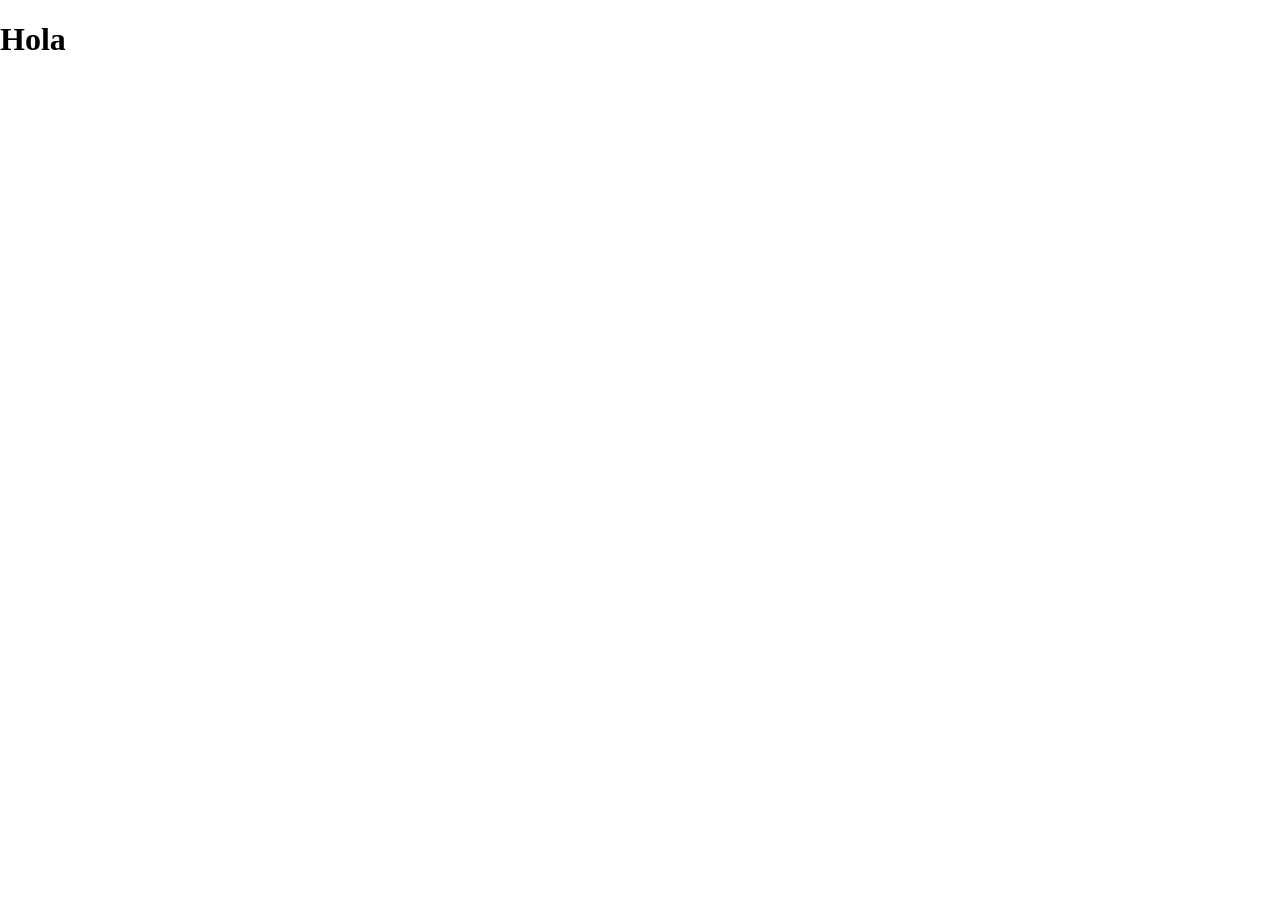
==== src/index.html @ 2abb6e82 "Initial commit" ====
<!DOCTYPE html>
<html lang="en">
  <head>
    <meta charset="UTF-8" />
    <link rel="icon" type="image/svg+xml" href="/vite.svg" />
    <meta name="viewport" content="width=device-width, initial-scale=1.0" />
    <link rel="stylesheet" href="css/normalize.css" />
    <link rel="stylesheet" href="css/style.css" />
    <title>Vite App</title>
  </head>
  <body>
    <h1>Hola</h1>
    <!-- <img src="./assets/images/cute-cat.webp" alt="" /> -->
    <script type="module" src="./js/index.js"></script>
  </body>
</html>
---- src/css/style.css ----
*,
*::after,
*::before {
  box-sizing: border-box;
}

img {
  max-width: 100%;
  display: block;
}

ul {
  list-style: none;
  padding-left: 0;
  margin-top: 0;
  margin-bottom: 0;
}

a {
  text-decoration: none;
  color: inherit;
}

body {
  margin: 0;
  /* background-image: url(../assets/images/sleep-cat.jpeg); */
}
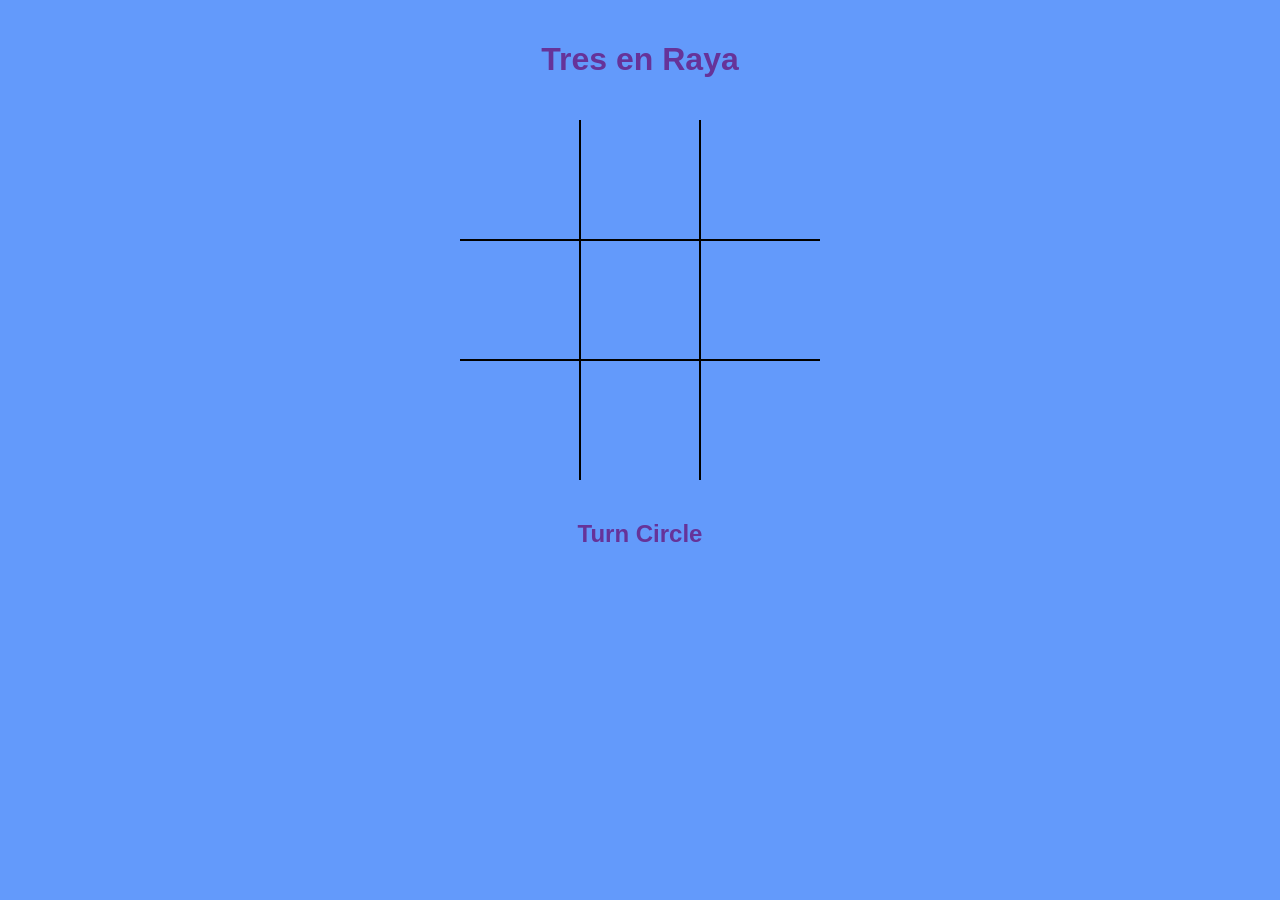
==== commit bc16c5f4: "10-12" ====
--- a/src/index.html
+++ b/src/index.html
@@ -1,16 +1,33 @@
-<!DOCTYPE html>
+<!doctype html>
 <html lang="en">
-  <head>
-    <meta charset="UTF-8" />
-    <link rel="icon" type="image/svg+xml" href="/vite.svg" />
-    <meta name="viewport" content="width=device-width, initial-scale=1.0" />
-    <link rel="stylesheet" href="css/normalize.css" />
-    <link rel="stylesheet" href="css/style.css" />
-    <title>Vite App</title>
-  </head>
-  <body>
-    <h1>Hola</h1>
-    <!-- <img src="./assets/images/cute-cat.webp" alt="" /> -->
-    <script type="module" src="./js/index.js"></script>
-  </body>
+	<head>
+		<meta charset="UTF-8" />
+		<link rel="icon" type="image/svg+xml" href="/vite.svg" />
+		<meta name="viewport" content="width=device-width, initial-scale=1.0" />
+		<link rel="stylesheet" href="css/normalize.css" />
+		<link rel="stylesheet" href="css/style.css" />
+		<title>Vite App</title>
+	</head>
+	<body>
+		<h1 class="center">Tres en Raya</h1>
+		<div id="boardGame" class="boardGame">
+			<div id="cell1" class="borderRight borderBottom"></div>
+			<div id="cell2" class="borderBottom borderLeft borderRight"></div>
+			<div id="cell3" class="borderLeft borderBottom"></div>
+			<div id="cell4" class="borderTop borderRight borderBottom"></div>
+			<div
+				id="cell5"
+				class="borderLeft borderBottom borderRight borderTop"
+			></div>
+			<div id="cell6" class="borderLeft borderTop borderBottom"></div>
+			<div id="cell7" class="borderTop borderRight"></div>
+			<div id="cell8" class="borderTop borderLeft borderRight"></div>
+			<div id="cell9" class="borderTop borderLeft"></div>
+		</div>
+		<div>
+			<h2 id="turn" class="turn center">Turn Circle</h2>
+		</div>
+		<!-- <img src="./assets/images/cute-cat.webp" alt="" /> -->
+		<script type="module" src="./js/index.js"></script>
+	</body>
 </html>
--- a/src/css/style.css
+++ b/src/css/style.css
@@ -1,27 +1,68 @@
 *,
 *::after,
 *::before {
-  box-sizing: border-box;
+	box-sizing: border-box;
 }
 
 img {
-  max-width: 100%;
-  display: block;
+	max-width: 100%;
+	display: block;
 }
 
 ul {
-  list-style: none;
-  padding-left: 0;
-  margin-top: 0;
-  margin-bottom: 0;
+	list-style: none;
+	padding-left: 0;
+	margin-top: 0;
+	margin-bottom: 0;
 }
 
 a {
-  text-decoration: none;
-  color: inherit;
+	text-decoration: none;
+	color: inherit;
 }
 
 body {
-  margin: 0;
-  /* background-image: url(../assets/images/sleep-cat.jpeg); */
+	margin: 0;
+	background-color: rgba(40, 117, 250, 0.725);
+	/* background-image: url(../assets/images/sleep-cat.jpeg); */
 }
+.center {
+	padding: 20px;
+	text-align: center;
+	color: rebeccapurple;
+	font-family: sans-serif;
+}
+.boardGame {
+	display: grid;
+	grid-template-columns: repeat(3, 1fr);
+	width: 360px;
+	margin-left: auto;
+	margin-right: auto;
+}
+.boardGame div {
+	height: 120px;
+	width: 120px;
+	display: flex;
+	justify-content: center;
+	align-items: center;
+	font-size: 100px;
+}
+.boardGame div span {
+	display: flex;
+	align-items: center;
+	justify-content: center;
+	width: 120px;
+	height: 120px;
+}
+.borderTop {
+	border-top: 1px solid black;
+}
+.borderBottom {
+	border-bottom: 1px solid black;
+}
+.borderLeft {
+	border-left: 1px solid black;
+}
+.borderRight {
+	border-right: 1px solid black;
+}
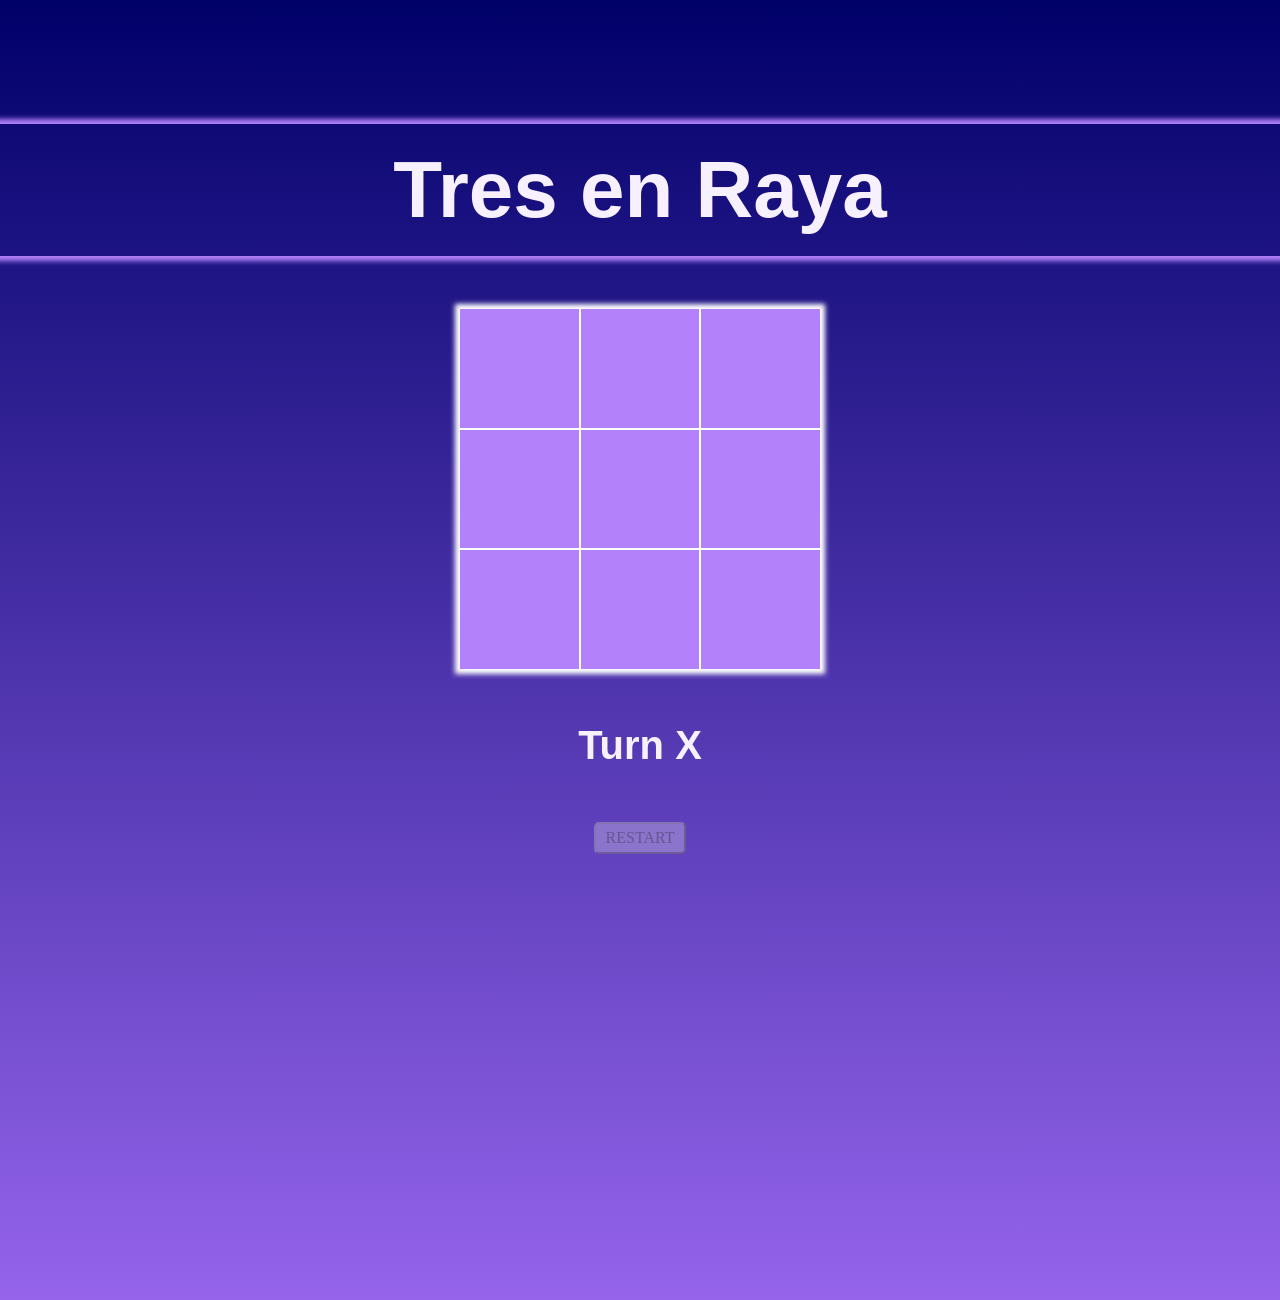
==== commit 4863ab1c: "update" ====
--- a/src/index.html
+++ b/src/index.html
@@ -11,21 +11,23 @@
 	<body>
 		<h1 class="center">Tres en Raya</h1>
 		<div id="boardGame" class="boardGame">
-			<div id="cell1" class="borderRight borderBottom"></div>
-			<div id="cell2" class="borderBottom borderLeft borderRight"></div>
-			<div id="cell3" class="borderLeft borderBottom"></div>
-			<div id="cell4" class="borderTop borderRight borderBottom"></div>
+			<div data-position="0" class="borderRight borderBottom"></div>
+			<div data-position="1" class="borderBottom borderLeft borderRight"></div>
+			<div data-position="2" class="borderLeft borderBottom"></div>
+			<div data-position="3" class="borderTop borderRight borderBottom"></div>
 			<div
-				id="cell5"
+				data-position="4"
 				class="borderLeft borderBottom borderRight borderTop"
 			></div>
-			<div id="cell6" class="borderLeft borderTop borderBottom"></div>
-			<div id="cell7" class="borderTop borderRight"></div>
-			<div id="cell8" class="borderTop borderLeft borderRight"></div>
-			<div id="cell9" class="borderTop borderLeft"></div>
+			<div data-position="5" class="borderLeft borderTop borderBottom"></div>
+			<div data-position="6" class="borderTop borderRight"></div>
+			<div data-position="7" class="borderTop borderLeft borderRight"></div>
+			<div data-position="8" class="borderTop borderLeft"></div>
 		</div>
 		<div>
-			<h2 id="turn" class="turn center">Turn Circle</h2>
+			<h2 id="turn" class="turn center">Turn X</h2>
+			<h2 id="winner" class="hide turn center"></h2>
+			<button id="buttonRestart" class="buttonRestart">RESTART</button>
 		</div>
 		<!-- <img src="./assets/images/cute-cat.webp" alt="" /> -->
 		<script type="module" src="./js/index.js"></script>
--- a/src/css/style.css
+++ b/src/css/style.css
@@ -22,14 +22,21 @@
 }
 
 body {
+	user-select: none;
+	padding-top: 70px;
 	margin: 0;
-	background-color: rgba(40, 117, 250, 0.725);
-	/* background-image: url(../assets/images/sleep-cat.jpeg); */
+	background: linear-gradient(rgb(0, 0, 105), rgb(149, 100, 235));
+	background-repeat: no-repeat;
+	height: 1300px;
+}
+h1 {
+	font-size: 80px;
+	box-shadow: 0px 0px 5px 5px rgb(179, 129, 250);
 }
 .center {
 	padding: 20px;
 	text-align: center;
-	color: rebeccapurple;
+	color: rgb(247, 240, 255);
 	font-family: sans-serif;
 }
 .boardGame {
@@ -38,6 +45,8 @@
 	width: 360px;
 	margin-left: auto;
 	margin-right: auto;
+	box-shadow: 0px 0px 5px 5px rgb(255, 255, 255);
+	cursor: pointer;
 }
 .boardGame div {
 	height: 120px;
@@ -46,23 +55,39 @@
 	justify-content: center;
 	align-items: center;
 	font-size: 100px;
+	color: white;
+	text-shadow:
+		1px 1px 2px black,
+		0 0 1em rgb(140, 18, 255),
+		0 0 0.2em rgb(140, 18, 255);
+	background-color: rgb(179, 129, 250);
 }
-.boardGame div span {
-	display: flex;
-	align-items: center;
-	justify-content: center;
-	width: 120px;
-	height: 120px;
+.turn {
+	font-size: 40px;
 }
+
 .borderTop {
-	border-top: 1px solid black;
+	border-top: 1px solid rgb(255, 255, 255);
 }
 .borderBottom {
-	border-bottom: 1px solid black;
+	border-bottom: 1px solid rgb(255, 255, 255);
 }
 .borderLeft {
-	border-left: 1px solid black;
+	border-left: 1px solid rgb(255, 255, 255);
 }
 .borderRight {
-	border-right: 1px solid black;
+	border-right: 1px solid rgb(255, 255, 255);
 }
+.hide {
+	display: none;
+}
+.buttonRestart {
+	padding: 5px 10px;
+	border-radius: 5px;
+	display: flex;
+	margin-right: auto;
+	margin-left: auto;
+}
+.winner {
+	color: red;
+}
